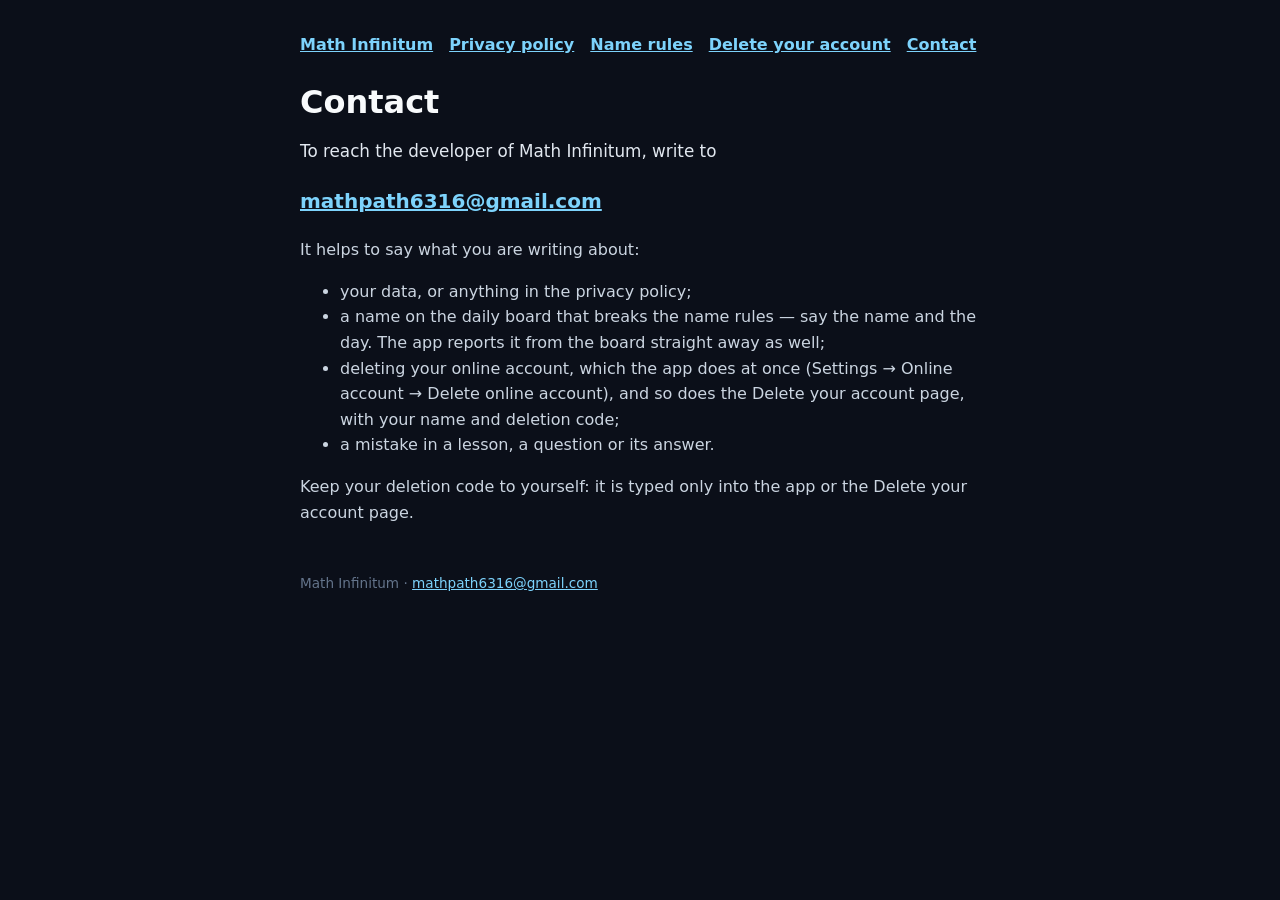
==== contact.html @ 245d598d "Publish the Math Infinitum website" ====
<!doctype html>
<html lang="en">
<head>
<meta charset="utf-8">
<meta name="viewport" content="width=device-width, initial-scale=1">
<title>Contact · Math Infinitum</title>
<link rel="stylesheet" href="styles.css">
</head>
<body>
<main>
<nav><a href="index.html">Math Infinitum</a><a href="privacy.html">Privacy policy</a><a href="name-rules.html">Name rules</a><a href="delete-account.html">Delete your account</a><a href="contact.html">Contact</a></nav>
<h1>Contact</h1>
<p class="summary">To reach the developer of Math Infinitum, write to</p>
<p class="email"><a href="mailto:mathpath6316@gmail.com">mathpath6316@gmail.com</a></p>
<p>It helps to say what you are writing about:</p>
<ul><li>your data, or anything in the privacy policy;</li><li>a name on the daily board that breaks the name rules — say the name and the day. The app reports it from the board straight away as well;</li><li>deleting your online account, which the app does at once (Settings → Online account → Delete online account), and so does the Delete your account page, with your name and deletion code;</li><li>a mistake in a lesson, a question or its answer.</li></ul>
<p>Keep your deletion code to yourself: it is typed only into the app or the Delete your account page.</p>
<footer>Math Infinitum · <a href="mailto:mathpath6316@gmail.com">mathpath6316@gmail.com</a></footer>
</main>
</body>
</html>
---- styles.css ----
:root{color-scheme:dark}
*{box-sizing:border-box}
body{margin:0;background:#0b0f19;color:#cbd5e1;font:16px/1.6 system-ui,-apple-system,"Segoe UI",Roboto,sans-serif}
main{max-width:720px;margin:0 auto;padding:32px 20px 64px}
a{color:#7dd3fc}
nav{display:flex;gap:16px;flex-wrap:wrap;margin-bottom:24px;font-weight:600}
h1{color:#f8fafc;font-size:2rem;line-height:1.25;margin:0 0 8px}
h2{color:#7dd3fc;font-size:1.15rem;margin:32px 0 8px}
.updated{color:#94a3b8;font-size:.9rem;margin:0 0 16px}
.summary{color:#e2e8f0;font-size:1.05rem}
.card{background:#111827;border:1px solid #263246;border-radius:16px;padding:20px;margin:20px 0}
label{display:block;color:#e2e8f0;font-weight:600;margin:16px 0 6px}
input[type=text]{width:100%;padding:12px 14px;border-radius:12px;border:1px solid #334155;background:#0b1220;color:#f8fafc;font-size:1rem}
.check{display:flex;gap:10px;align-items:flex-start;margin:16px 0;color:#cbd5e1;font-weight:400}
button{margin-top:8px;width:100%;padding:14px;border-radius:12px;border:1px solid #fb7185;background:#3f0d17;color:#fecdd3;font-size:1rem;font-weight:700;cursor:pointer}
button:disabled{opacity:.5;cursor:default}
.status{margin-top:16px;font-weight:600;color:#f8fafc}
.email{font-size:1.25rem;font-weight:700}
.draft{background:#422006;border:1px solid #f59e0b;color:#fde68a;border-radius:12px;padding:12px 16px;margin-bottom:24px;font-weight:600}
footer{color:#64748b;font-size:.85rem;margin-top:48px}
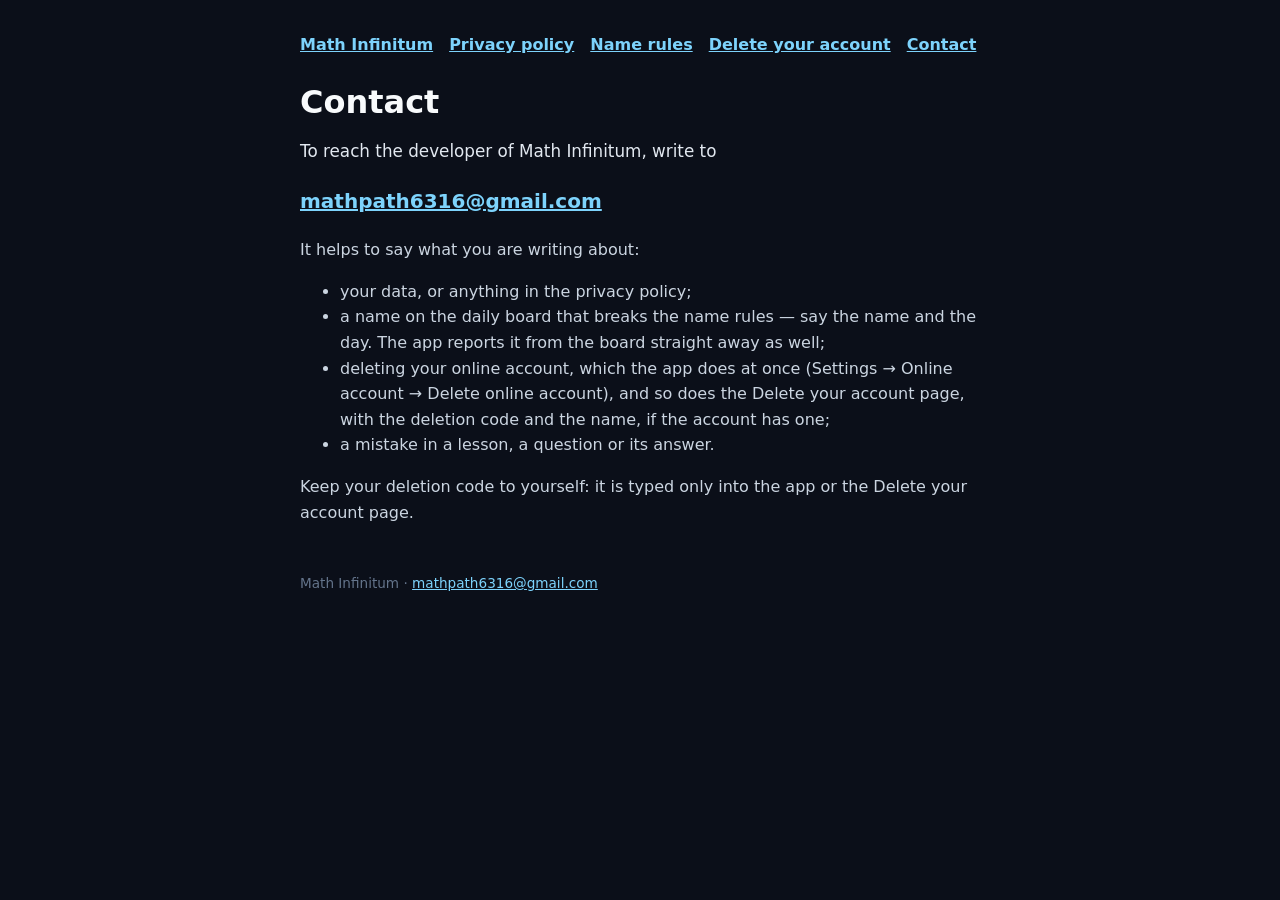
==== commit efc6a00d: "Publish the Math Infinitum website" ====
--- a/contact.html
+++ b/contact.html
@@ -13,7 +13,7 @@
 <p class="summary">To reach the developer of Math Infinitum, write to</p>
 <p class="email"><a href="mailto:mathpath6316@gmail.com">mathpath6316@gmail.com</a></p>
 <p>It helps to say what you are writing about:</p>
-<ul><li>your data, or anything in the privacy policy;</li><li>a name on the daily board that breaks the name rules — say the name and the day. The app reports it from the board straight away as well;</li><li>deleting your online account, which the app does at once (Settings → Online account → Delete online account), and so does the Delete your account page, with your name and deletion code;</li><li>a mistake in a lesson, a question or its answer.</li></ul>
+<ul><li>your data, or anything in the privacy policy;</li><li>a name on the daily board that breaks the name rules — say the name and the day. The app reports it from the board straight away as well;</li><li>deleting your online account, which the app does at once (Settings → Online account → Delete online account), and so does the Delete your account page, with the deletion code and the name, if the account has one;</li><li>a mistake in a lesson, a question or its answer.</li></ul>
 <p>Keep your deletion code to yourself: it is typed only into the app or the Delete your account page.</p>
 <footer>Math Infinitum · <a href="mailto:mathpath6316@gmail.com">mathpath6316@gmail.com</a></footer>
 </main>
--- a/styles.css
+++ b/styles.css
@@ -10,6 +10,7 @@
 .summary{color:#e2e8f0;font-size:1.05rem}
 .card{background:#111827;border:1px solid #263246;border-radius:16px;padding:20px;margin:20px 0}
 label{display:block;color:#e2e8f0;font-weight:600;margin:16px 0 6px}
+.hint{color:#94a3b8;font-size:.9rem;margin:-2px 0 8px}
 input[type=text]{width:100%;padding:12px 14px;border-radius:12px;border:1px solid #334155;background:#0b1220;color:#f8fafc;font-size:1rem}
 .check{display:flex;gap:10px;align-items:flex-start;margin:16px 0;color:#cbd5e1;font-weight:400}
 button{margin-top:8px;width:100%;padding:14px;border-radius:12px;border:1px solid #fb7185;background:#3f0d17;color:#fecdd3;font-size:1rem;font-weight:700;cursor:pointer}
